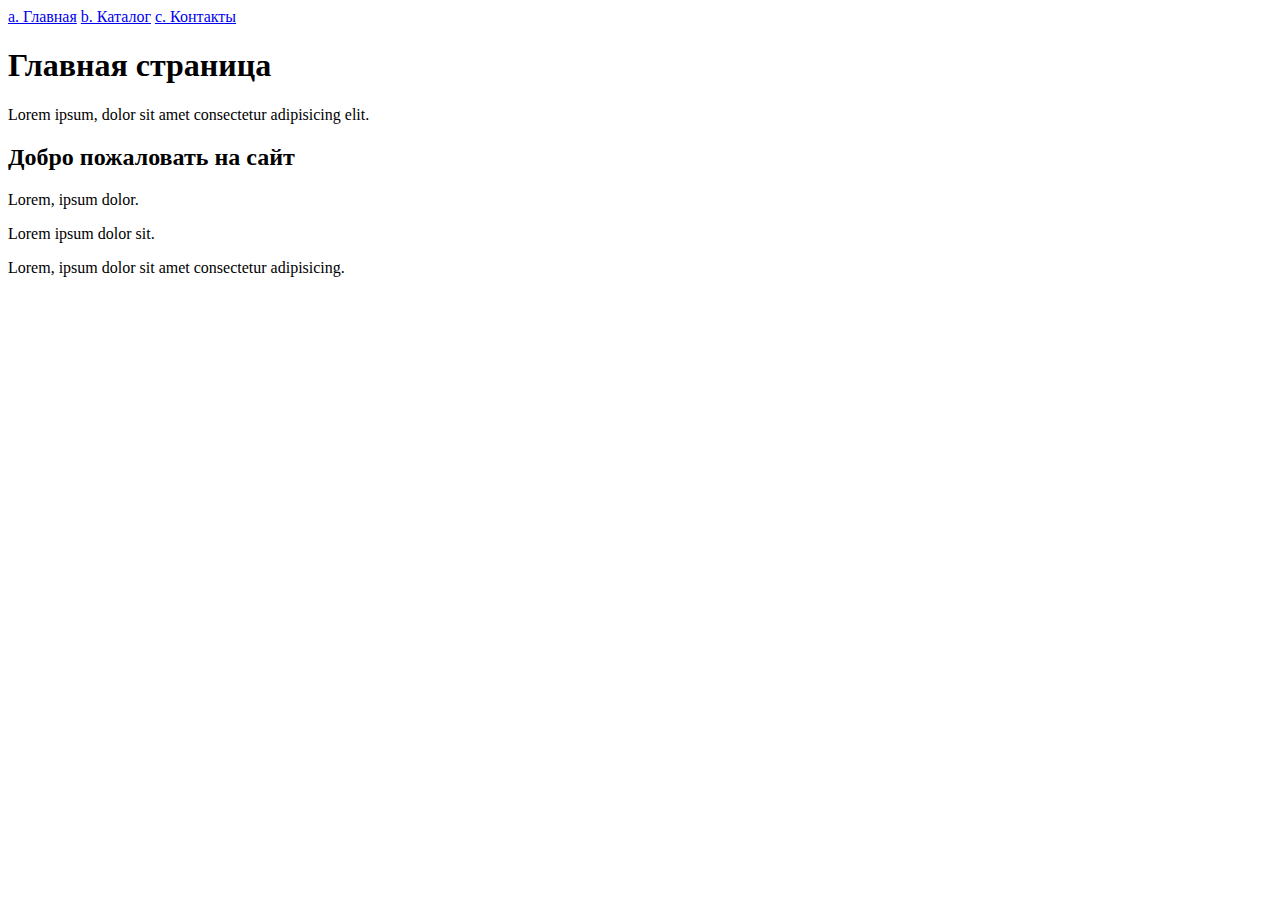
==== index.html @ eabd94b8 "ДЗ урок 2." ====
<!DOCTYPE html>
<html lang="ru">

<head>
    <meta charset="UTF-8">
    <meta name="viewport" content="width=device-width, initial-scale=1.0">
    <title>Главная</title>
</head>

<body>
    <a href="index.html">a. Главная</a>
    <a href="catalog/catalog.html">b. Каталог</a>
    <a href="#">c. Контакты</a>
    <h1>Главная страница</h1>
    <p>Lorem ipsum, dolor sit amet consectetur adipisicing elit.</p>
    <h2>Добро пожаловать на сайт</h2>
    <p>Lorem, ipsum dolor.</p>
    <p>Lorem ipsum dolor sit.</p>
    <p>Lorem, ipsum dolor sit amet consectetur adipisicing.</p>
</body>

</html>
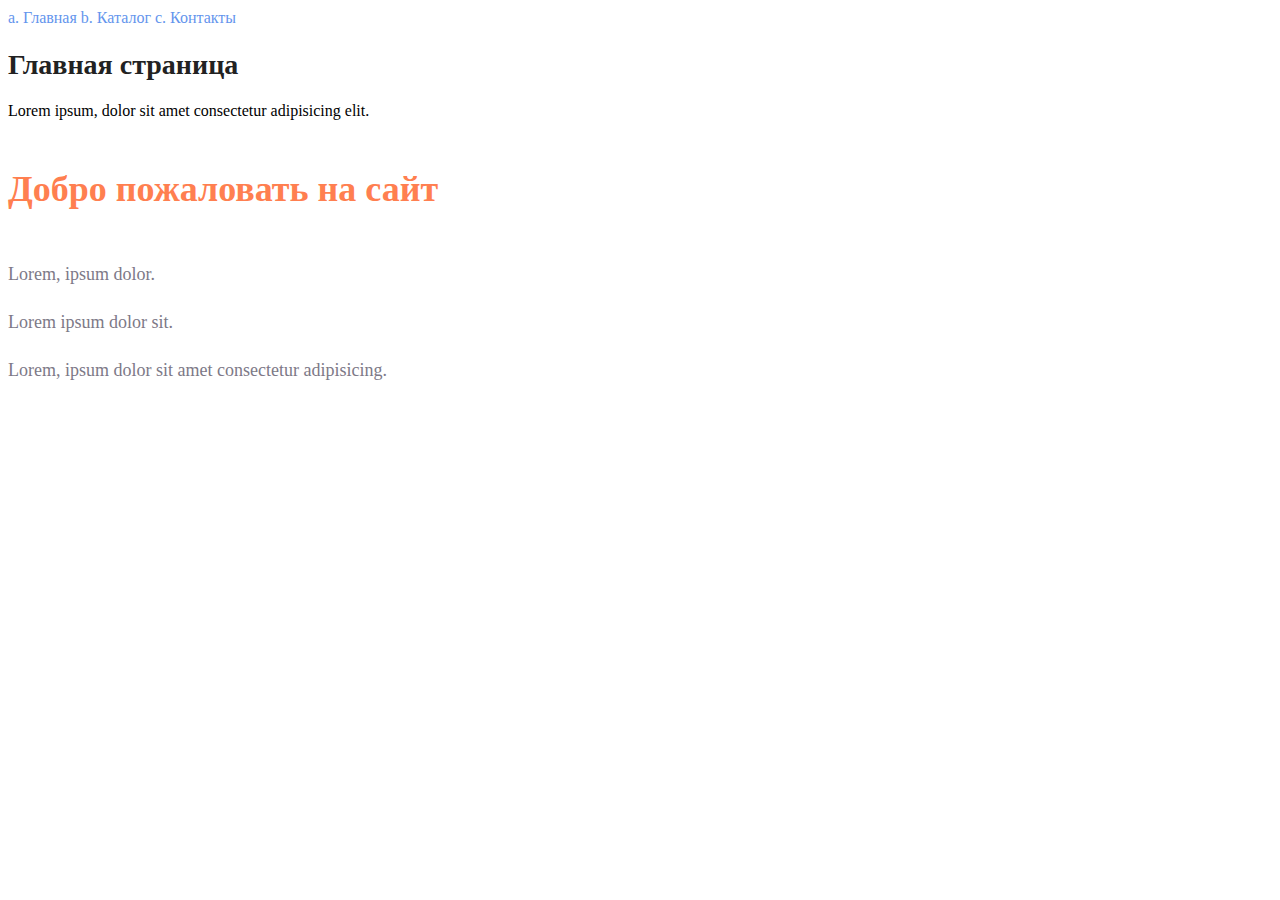
==== commit 1a5d29c9: "ДЗ урок 4." ====
--- a/index.html
+++ b/index.html
@@ -5,18 +5,19 @@
     <meta charset="UTF-8">
     <meta name="viewport" content="width=device-width, initial-scale=1.0">
     <title>Главная</title>
+    <link rel="stylesheet" href="style.css">
 </head>
 
 <body>
-    <a href="index.html">a. Главная</a>
-    <a href="catalog/catalog.html">b. Каталог</a>
-    <a href="#">c. Контакты</a>
-    <h1>Главная страница</h1>
+    <a class="nav__menu" href="index.html">a. Главная</a>
+    <a class="nav__menu" href="catalog/catalog.html">b. Каталог</a>
+    <a class="nav__menu" href="#">c. Контакты</a>
+    <h1 class="title">Главная страница</h1>
     <p>Lorem ipsum, dolor sit amet consectetur adipisicing elit.</p>
-    <h2>Добро пожаловать на сайт</h2>
-    <p>Lorem, ipsum dolor.</p>
-    <p>Lorem ipsum dolor sit.</p>
-    <p>Lorem, ipsum dolor sit amet consectetur adipisicing.</p>
+    <h2 class="subtitle">Добро пожаловать на сайт</h2>
+    <p class="text">Lorem, ipsum dolor.</p>
+    <p class="text">Lorem ipsum dolor sit.</p>
+    <p class="text">Lorem, ipsum dolor sit amet consectetur adipisicing.</p>
 </body>
 
 </html>--- a/style.css
+++ b/style.css
@@ -0,0 +1,32 @@
+a {
+    text-decoration: none;
+}
+
+.nav__menu {
+    color: cornflowerblue;
+    font-size: 16px;
+    line-height: 20px;
+}
+
+.title {
+    color: #222222;
+    font-size: 28px;
+    line-height: 36px;
+    font-weight: bold;
+}
+
+.text {
+    font-style: normal;
+    font-weight: 300;
+    font-size: 18px;
+    line-height: 30px;
+    color: #7D7987;
+}
+
+.subtitle {
+    color: coral;
+    font-style: normal;
+    font-weight: 700;
+    font-size: 36px;
+    line-height: 80px;
+}
